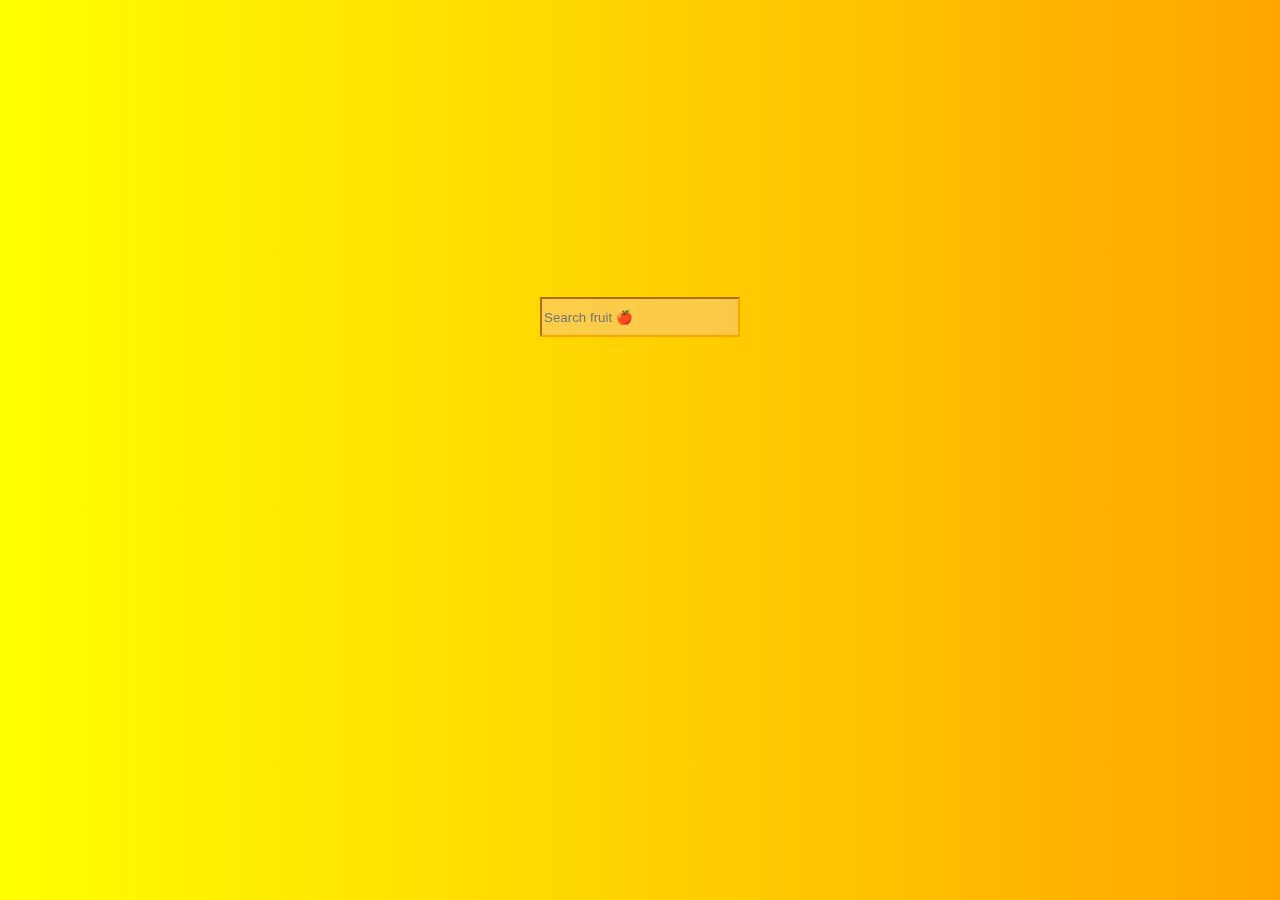
==== index.html @ ba85b473 "initialization" ====
<!DOCTYPE html>
<html lang="en" >
<head>
  <meta charset="UTF-8">
  <title>Fruit Autocomplete</title>

  <link rel="stylesheet" href="style.css">

</head>
<body>
<!-- partial:index.partial.html -->
<div class="search-container">
	<input type="text" name="fruit" id="fruit" placeholder="Search fruit 🍎">
	<div class="suggestions">
		<ul></ul>
	</div>
</div>
<!-- partial -->


<script src="script.js"></script>

</body>
</html>
---- style.css ----
* {
  box-sizing: border-box;
}

:focus {
 /* TODO */
}

html, body {
  height: 100%;
  display: flex;
  flex-direction: column;
  justify-content: flex-start;
  align-items: center;
}

body {
  background: linear-gradient(to right, yellow, orange);
}

.search-container {
  width: 200px;
  position: fixed; /* Added to make the search bar fixed */
  top: 33%; /* Positioned at the top 1/3 of the page */
  display: flex;
  flex-direction: column;
  justify-content: center;
  align-items: center;
}

input {
  background-color: hsla(39, 92%, 70%, 0.674);
  border-color: orange;
  width: 100%; /* Adjusted to take up the entire width of its container */
  height: 40px;
}

ul {
  padding: 0;
  margin: 0;
  background-color: hsla(39, 92%, 70%, 0.674);
  width: 200px;
  margin-top: 5px; /* Added to create space between search bar and drop-down list */
}

ul li {
  list-style-type: none;
  text-indent: 5px;
  height: 40px;
  display: flex;
  align-items: center; /* Vertically center the content */
  white-space: nowrap; /* Prevent line breaks within the li */


}

ul li:hover {
  background-color: orange;
}
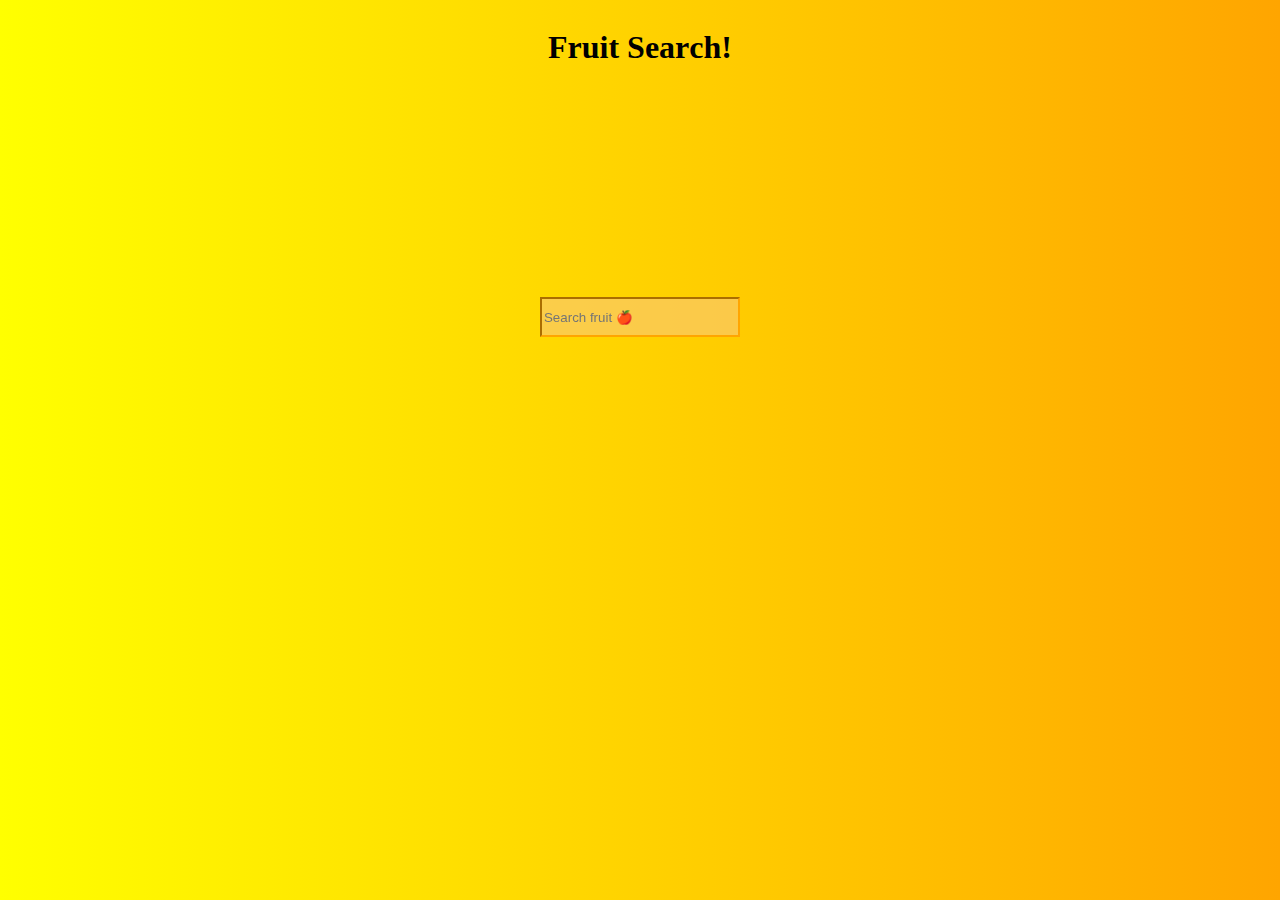
==== commit 0623d3c4: "added header" ====
--- a/index.html
+++ b/index.html
@@ -9,6 +9,8 @@
 </head>
 <body>
 <!-- partial:index.partial.html -->
+<h1>Fruit S<b>ear</b>ch!</h1>
+
 <div class="search-container">
 	<input type="text" name="fruit" id="fruit" placeholder="Search fruit 🍎">
 	<div class="suggestions">
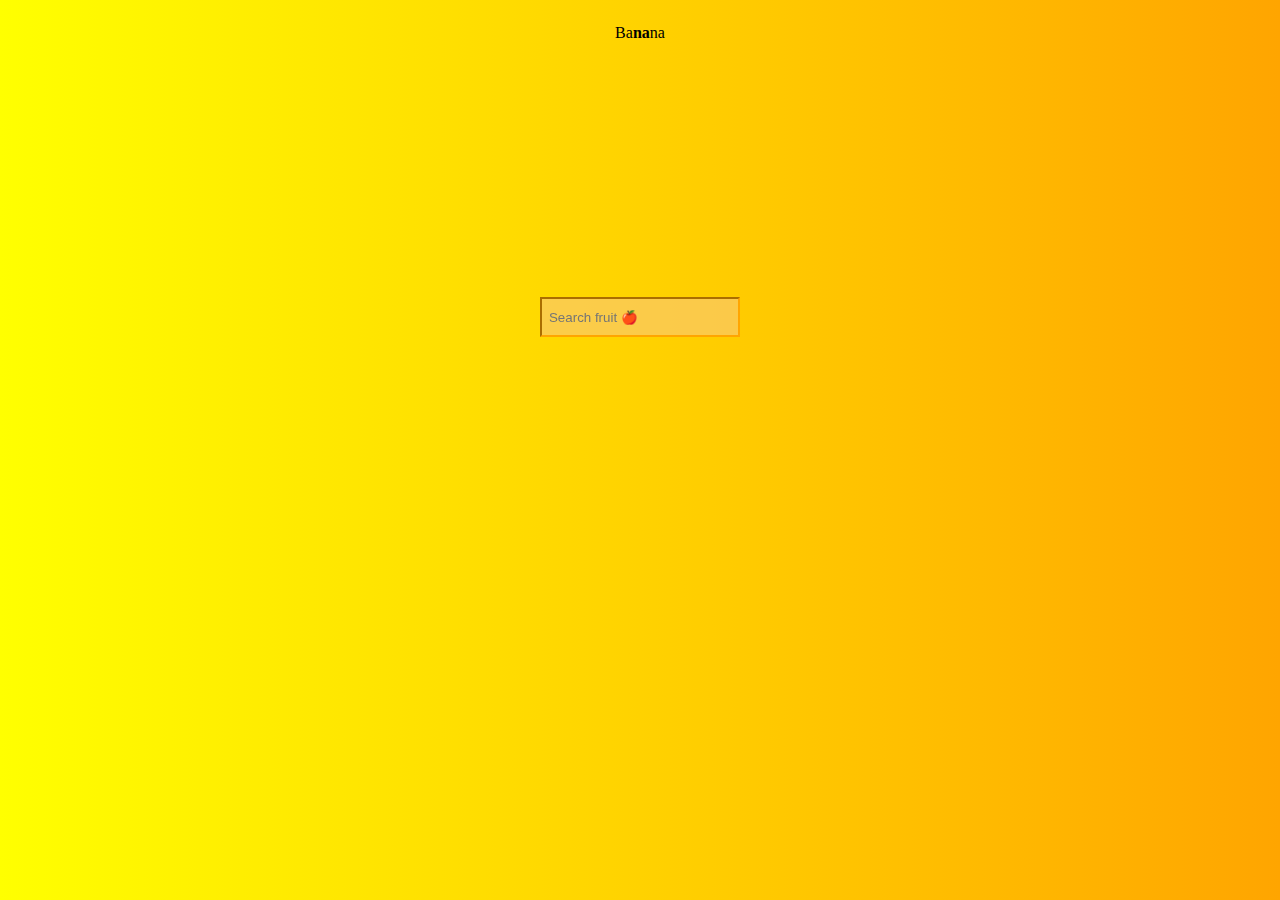
==== commit c15fdf6f: "fixed spacing issue in drop-down menu" ====
--- a/index.html
+++ b/index.html
@@ -9,7 +9,8 @@
 </head>
 <body>
 <!-- partial:index.partial.html -->
-<h1>Fruit S<b>ear</b>ch!</h1>
+
+<p>Ba<b>na</b>na</p>
 
 <div class="search-container">
 	<input type="text" name="fruit" id="fruit" placeholder="Search fruit 🍎">
--- a/style.css
+++ b/style.css
@@ -33,6 +33,7 @@
   border-color: orange;
   width: 100%; /* Adjusted to take up the entire width of its container */
   height: 40px;
+  text-indent: 5px;
 }
 
 ul {
@@ -47,9 +48,10 @@
   list-style-type: none;
   text-indent: 5px;
   height: 40px;
-  display: flex;
-  align-items: center; /* Vertically center the content */
+  align-items: center;
+  flex-direction: row;
   white-space: nowrap; /* Prevent line breaks within the li */
+  line-height: 40px;
 
 
 }
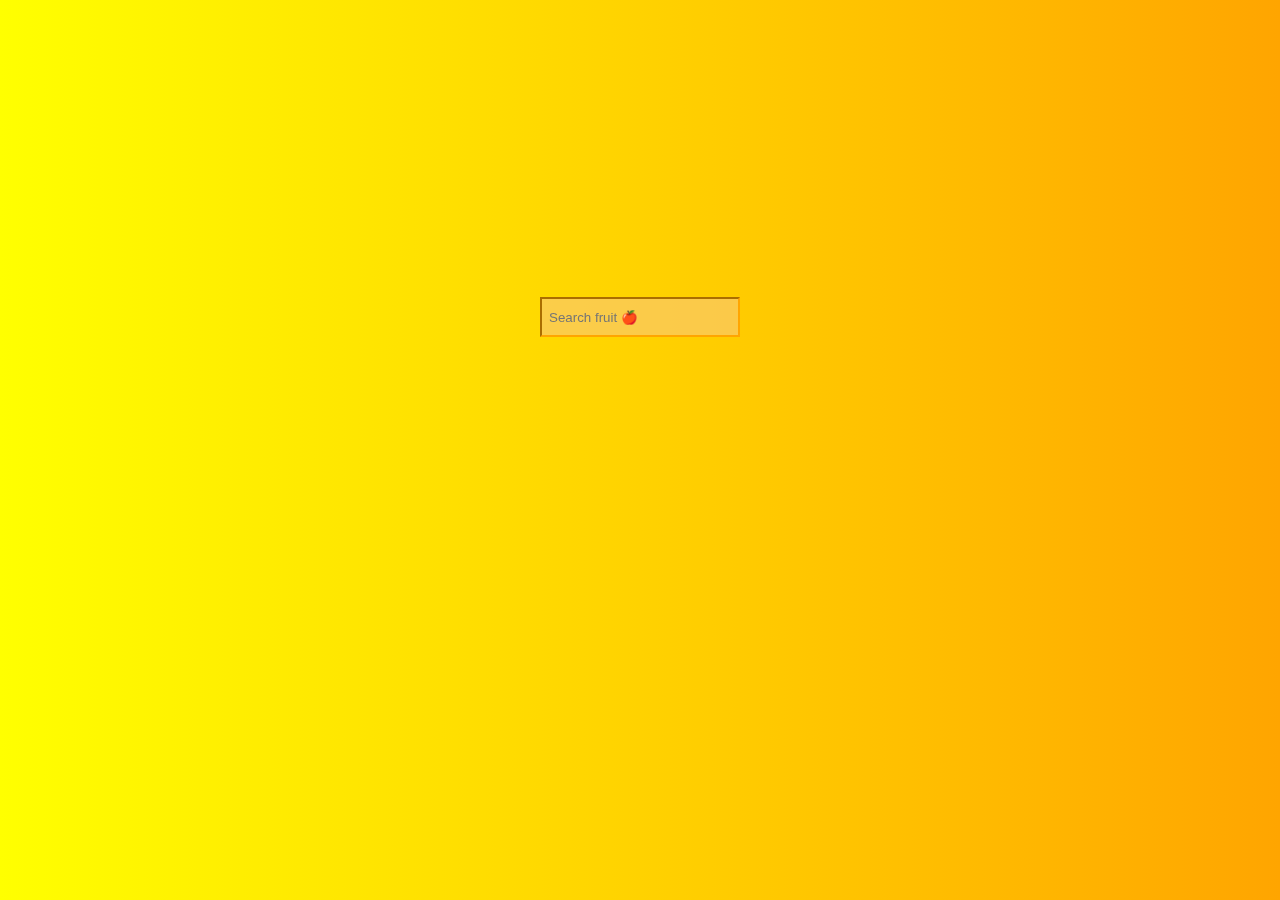
==== commit 748a6d25: "removed H1" ====
--- a/index.html
+++ b/index.html
@@ -9,8 +9,6 @@
 </head>
 <body>
 <!-- partial:index.partial.html -->
-
-<p>Ba<b>na</b>na</p>
 
 <div class="search-container">
 	<input type="text" name="fruit" id="fruit" placeholder="Search fruit 🍎">
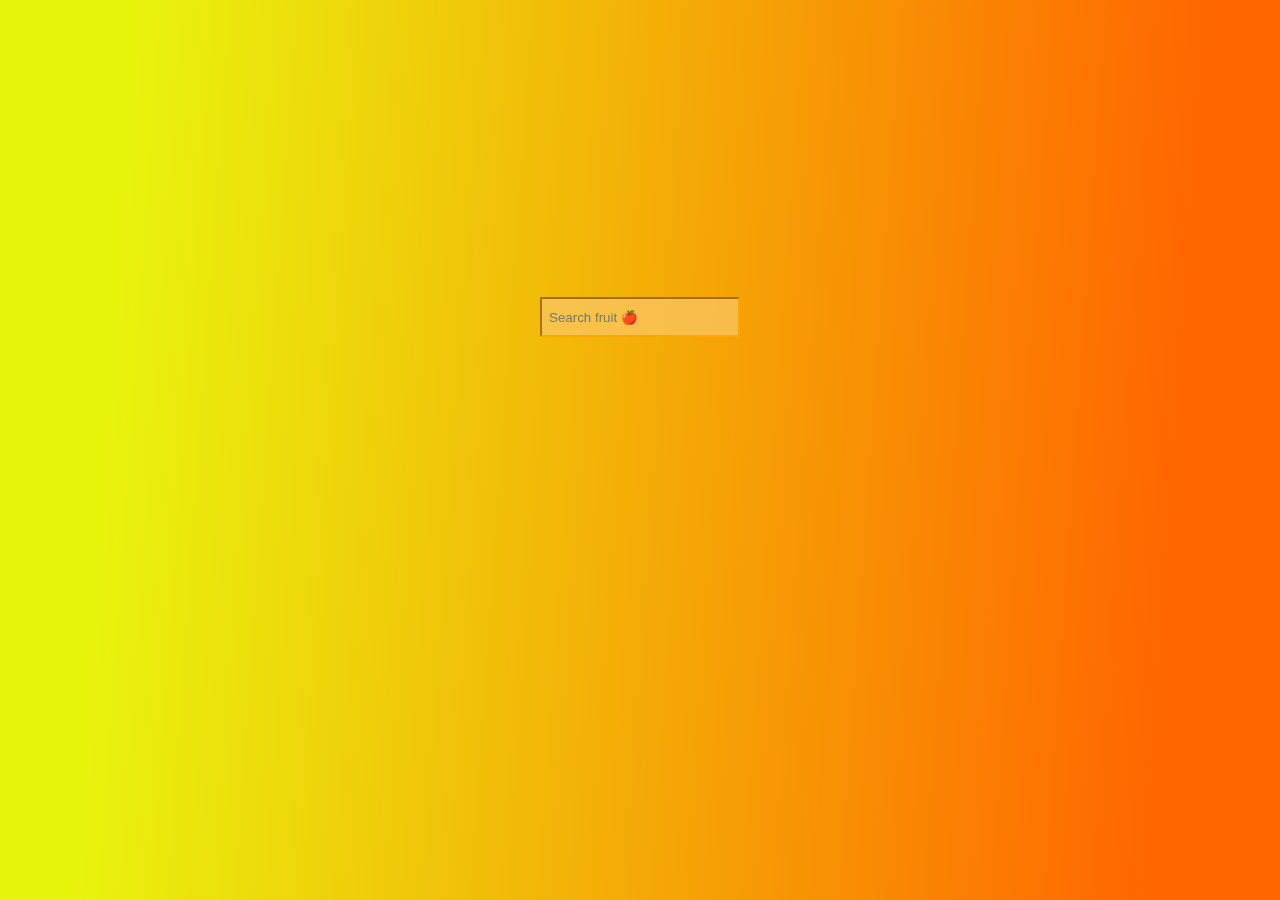
==== commit 40fcf610: "formatting" ====
--- a/index.html
+++ b/index.html
@@ -5,6 +5,7 @@
   <title>Fruit Autocomplete</title>
 
   <link rel="stylesheet" href="style.css">
+
 
 </head>
 <body>
--- a/style.css
+++ b/style.css
@@ -1,9 +1,5 @@
 * {
   box-sizing: border-box;
-}
-
-:focus {
- /* TODO */
 }
 
 html, body {
@@ -12,10 +8,11 @@
   flex-direction: column;
   justify-content: flex-start;
   align-items: center;
+  font-family: 'Trebuchet MS', 'Lucida Sans Unicode', 'Lucida Grande', 'Lucida Sans', Arial, sans-serif
 }
 
 body {
-  background: linear-gradient(to right, yellow, orange);
+  background: linear-gradient(94deg, #e9f40d 10%, #ff6600 90%);
 }
 
 .search-container {
@@ -42,7 +39,16 @@
   background-color: hsla(39, 92%, 70%, 0.674);
   width: 200px;
   margin-top: 5px; /* Added to create space between search bar and drop-down list */
+  box-shadow: 1px 2px 5px rgba(0,0,0,0.2);
+  max-height: 200px;
+  overflow-y: scroll;
+
 }
+
+ul::-webkit-scrollbar {
+  display: none;
+}
+
 
 ul li {
   list-style-type: none;
@@ -52,10 +58,12 @@
   flex-direction: row;
   white-space: nowrap; /* Prevent line breaks within the li */
   line-height: 40px;
+  border: none;
 
 
 }
 
 ul li:hover {
   background-color: orange;
+  cursor: pointer;
 }
